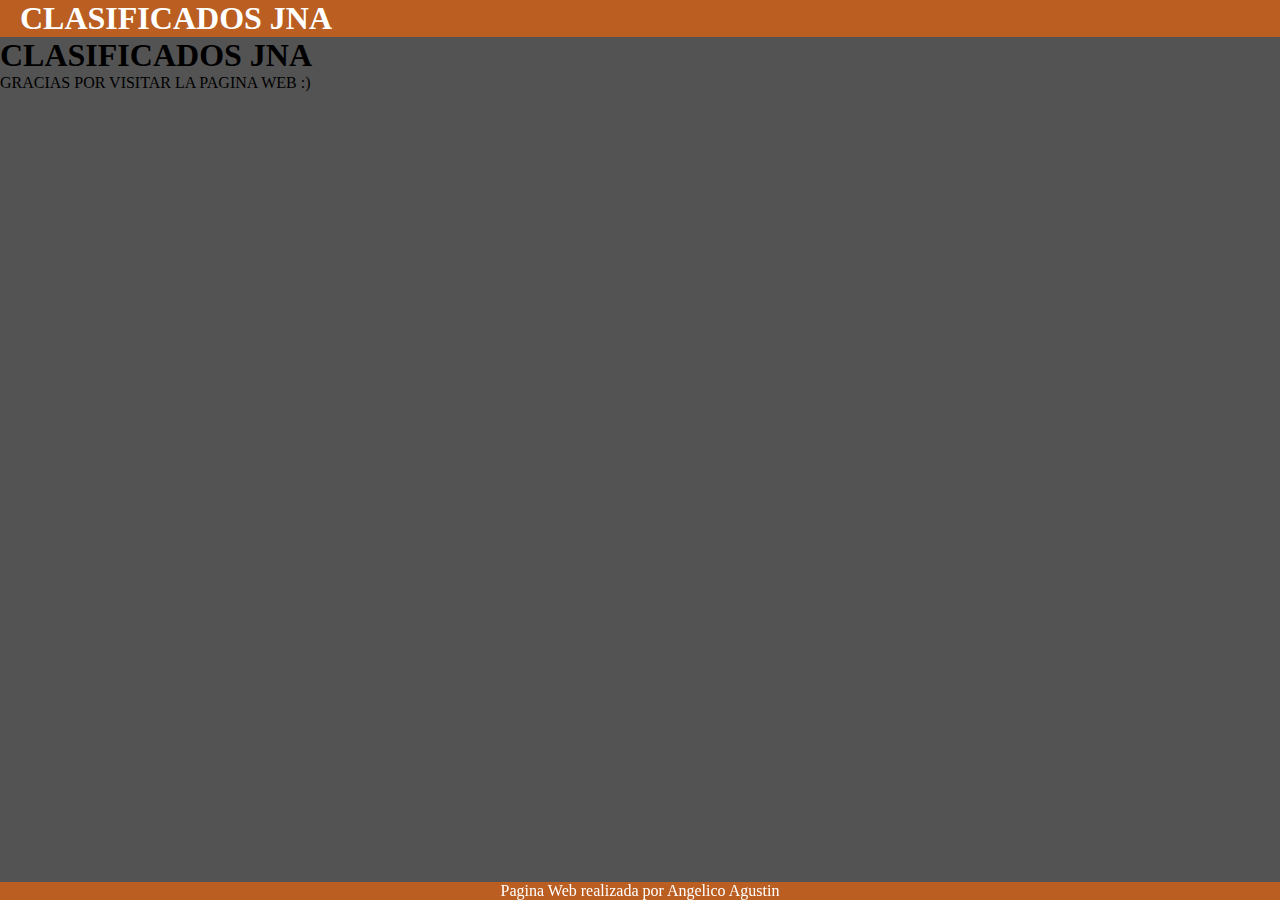
==== paginas/atencion copy.html @ 22af1d30 "CLASIFICADOS JNA" ====
<!DOCTYPE html>
<html lang="en">
<head>
    <meta charset="UTF-8">
    <meta name="viewport" content="width=device-width, initial-scale=1.0">
    <title>Document</title>
    <link rel="stylesheet" href="../style.css">
</head>
<body class="index-body-general3">


    <header class="index-header-general3">
        <h1> CLASIFICADOS JNA</h1>
    </header>
<div>
    <h1>CLASIFICADOS JNA</h1>
 <a>GRACIAS POR VISITAR LA PAGINA WEB :) </a>
</div>
<footer class="index-footer-general3">
        
    <p class="footer-general3">Pagina Web realizada por Angelico Agustin</p>
</footer>
</body>
</html>
---- style.css ----
*{
    margin: 0;
    padding: 0;
}
.index-body{
    margin: 0;
    padding: 0;
    box-sizing: border-box;
}

.index-header
{
    background-color: rgba(255, 102, 0, 0.6);
    width: 100%;
    padding: 15px;
}

.index-header h1
{
    position: absolute;
    color: rgb(255, 255, 255);
    margin-left: 20px;
}

.index-header .enlaces a
{
    margin-right: 35px;
}

.index-header .enlaces
{
    display: flex;
    justify-content: right;
    align-items: center;
    padding-bottom: 20px;
}

.index-header a
{
    text-decoration: none;    
    color: white;
    font-size: 18px;
}

.index-header a:hover
{
    color: rgb(0, 225, 255);
    transition: cubic-bezier(0.47, 0, 0.745, 0.715) 0.4s color;
    cursor: pointer;
}

.index-footer
{
    display: flex;
    align-items: center;
    justify-content: center;
    background-color: rgba(255, 102, 0, 0.6);
    position: relative;
    bottom: 0;
    width: 100%;
}

.index-body .hero
{
    display: flex;
    justify-content: center;
    align-items: center;
    text-align: center;
    color: rgb(255, 255, 255);
    margin-bottom: 100px;
    position: relative;
    overflow: hidden;
    min-height: 100vh;
}

.index-body .hero .video-bg
{
    position:fixed;
    display: flex;
    justify-content: center;
    align-items: center;
    height: 120vh;
    z-index: -1;
}

.index-body .hero h2
{
    position: absolute;
    display: flex;
    justify-content: center;
    align-items: center;
    top: 30px;
    justify-content: center;
    align-items: center;
    
}

.index-footer .p1
{
    color: rgb(255, 255, 255);
    display: flex;
    margin-top: 14px;
  
}
.contenedor{
    display: grid;
    grid-template-columns: 300px 1fr 300px;
}

.messi{
    display: flex;
}

.layerlist
{
    width: 277px;
    height: 550px;
    background: rgba(255, 72, 0, 0.81);
    padding: 24px;
    border-radius: 8px;
    margin: auto;
    box-shadow: 0px 1px 10px rgba(1, 159, 250, 0.2);
    cursor: default;
    transition: all 400ms ease;
}

.layerlist:hover{
    box-shadow: 5px 5px 20px rgba(2, 182, 253, 0.4);
    transform: translateY(-3%);
}

.layerlist .boton1
{
    height: 30px;
    width: 110px;
    border-style: none;
    border-radius: 50px;
    background-color: #001b92;
    color: white;
    margin-top: 11px;
    margin-left: 60px;
}

.layerlist .boton1 a:hover
{
    color: aqua;
    transition: color 0.6s;
}
.layerlist .boton1 a{
    color: rgb(255, 255, 255);
    text-decoration: none;
}
.lista-opciones{
    color: white;
}

.layerlist2
{
    width: 277px;
    height: 550px;
    background: rgba(255, 72, 0, 0.81);
    padding: 24px;
    border-radius: 8px;
    margin: auto;
    box-shadow: 0px 1px 10px rgba(1, 159, 250, 0.2);
    cursor: default;
    transition: all 400ms ease; 
}

.layerlist2:hover{
    box-shadow: 5px 5px 20px rgba(2, 182, 253, 0.4);
    transform: translateY(-3%);
}

.layerlist2 .boton2
{
    height: 30px;
    width: 110px;
    border-style: none;
    border-radius: 50px;
    background-color: #001b92;
    color: white;
    margin-top: 11px;
    margin-left: 60px;
}

.layerlist2 .boton2 a:hover
{
    color: aqua;
    transition: color 0.6s;
}
.layerlist2 .boton2 a{
    color: rgb(255, 255, 255);
    text-decoration: none;
}
.lista-opciones2{
    color: white
    ;
}

.layerlist3
{
    width: 277px;
    height: 550px;
    background: rgba(255, 72, 0, 0.81);
    padding: 24px;
    border-radius: 8px;
    margin: auto;
    box-shadow: 0px 1px 10px rgba(1, 159, 250, 0.2);
    cursor: default;
    transition: all 400ms ease; 
}

.layerlist3:hover{
    box-shadow: 5px 5px 20px rgba(2, 182, 253, 0.4);
    transform: translateY(-3%);
}

.layerlist3 .boton3
{
    height: 30px;
    width: 110px;
    border-style: none;
    border-radius: 50px;
    background-color: #001b92;
    color: white;
    margin-top: 11px;
    margin-left: 60px;
}

.layerlist3 .boton3 a:hover
{
    color: aqua;
    transition: color 0.6s;
}
.layerlist3 .boton3 a{
    color: rgb(255, 255, 255);
    text-decoration: none;
}
.lista-opciones3{
    color: white
    ;
}


.hero .head_texto{
    width: 100%;
    height: 100vh;
    display: flex;
    flex-direction: column;
    justify-content: center;
    align-items: center;
}
.hero .head_texto h1{
    font-size: clamp(4vw, 4vh, 10vh);
}

.hero .badge-with-icon{
    top: -122.5px;
}
.hero .card-img{
    height: 200px;
    width: 70%;
    margin: 0 auto;
}



.text-title{
    animation-name: text-title;
    animation-duration: 2s;
    animation-timing-function: ease-in-out;
}
.hero .text-title .text-warning1{
    color: rgb(255, 81, 0);
}
.text-down{
    background-color: rgba(255, 94, 0, 0.6);
}
.boton{
    border-color: orangered;
    background-color: rgb(0, 255, 255, 0);
    border-radius: 10px;
    width: 140px;
    height: 50px;
    font-size: 20px;
    margin-top: 20px;
}
.boton a{
text-decoration: none;
color: white;
}
.boton:hover{
    background-color: rgb(255, 72, 0);
}


.badge-with-icon{
    height: 105px;
    margin-bottom: 30px;
    width: 105px;
    display: flex;
    justify-content: center;
    align-items: center;
    position: absolute;
}
.badge-yellow{
    font-weight: 400;
    position: absolute;
    background-size: contain;
    left: 0;
    top: 0;
    width: 100%;
    height: 100%;
}

@keyframes text-title {
    0% {
        transform: translateY(50px);
    }
    50% {
        transform: translateY(50px);
        letter-spacing: 3px;
    }
    80% {
        transform: translateY(50px);
        letter-spacing: 1px;
    }
    100%{
        transform: translateY(0);
        letter-spacing: 0px;
    }
}
.text-down{
    font-size: clamp(2vw, 2vh, 4vh);
    animation-name: text;
    animation-duration: 2s;
    animation-timing-function: ease-in;

}
@keyframes text {
    0%, 80% {
        opacity: 0;
    }
    100%{
        opacity: 1;
    }
}
.boton{
    animation-name: btn-aparece;
    animation-duration: 3s;
    animation-timing-function: ease-in;
}
@keyframes btn-aparece {
    0%,90% {
        opacity: 0;
        transform: translateY(-50px);
    }
    95%{
        opacity: 0.1;
        transform: translateY(-20px);
    }
    100%{
        opacity: 1;
        transform: translateY(0);
    }
}

@media(max-width: 853px) {

    .messi
    {
        flex-direction: column;
    }

    .layerlist
    {
        margin-bottom: 20px;
    }

    .layerlist2
    {
        margin-top: 20px;
    }

    .layerlist3
    {
        margin-top: 20px;
    }

    .index-header h1
   {
    display: none;
   }

   .index-header .enlaces
   {
    display: flex;
    justify-content: center;
    align-items: center;
   }
}








.index-body-general{
    margin: 0;
    padding: 0;
    background-color: rgb(83, 83, 83);
}
.index-header-general{
    background-color: rgba(255, 102, 0, 0.6);
    display: flex;
}
.index-header-general h1{
    color: rgb(255, 255, 255);
    margin-left: 20px;
}

.index-compra{
margin: 376px; 
color: white;
}


.index-footer-general{
    display: flex;
    align-items: center;
    justify-content: center;
    background-color: rgba(255, 102, 0, 0.6);
    position: fixed;
    bottom: 0;
    width: 100%;
}
.index-footer-general .footer-general{
color: rgb(255, 255, 255);;
}

.index-contacto{
    padding: 30px;
    padding-top: 30px;

}

.index-body-general2{
    margin: 0;
    padding: 0;
    background-color: rgb(83, 83, 83);
}
.index-header-general2{
    background-color: rgba(255, 102, 0, 0.6);
    display: flex;
}
.index-header-general2 h1{
    color: rgb(255, 255, 255);
    margin-left: 20px;
}



.index-footer-general2{
    display: flex;
    align-items: center;
    justify-content: center;
    background-color: rgba(255, 102, 0, 0.6);
    position: fixed;
    bottom: 0;
    width: 100%;
}
.index-footer-general2 .footer-general2{
color: rgb(255, 255, 255);;
}

.video-gtx{
    display: flex;
    justify-content: center;
}


.index-body-general3{
    margin: 0;
    padding: 0;
    background-color: rgb(83, 83, 83);
}
.index-header-general3{
    background-color: rgba(255, 102, 0, 0.6);
    display: flex;
}
.index-header-general3 h1{
    color: rgb(255, 255, 255);
    margin-left: 20px;
}

.index-footer-general3{
    display: flex;
    align-items: center;
    justify-content: center;
    background-color: rgba(255, 102, 0, 0.6);
    position: fixed;
    bottom: 0;
    width: 100%;
}
.index-footer-general3 .footer-general3{
color: rgb(255, 255, 255);;
}
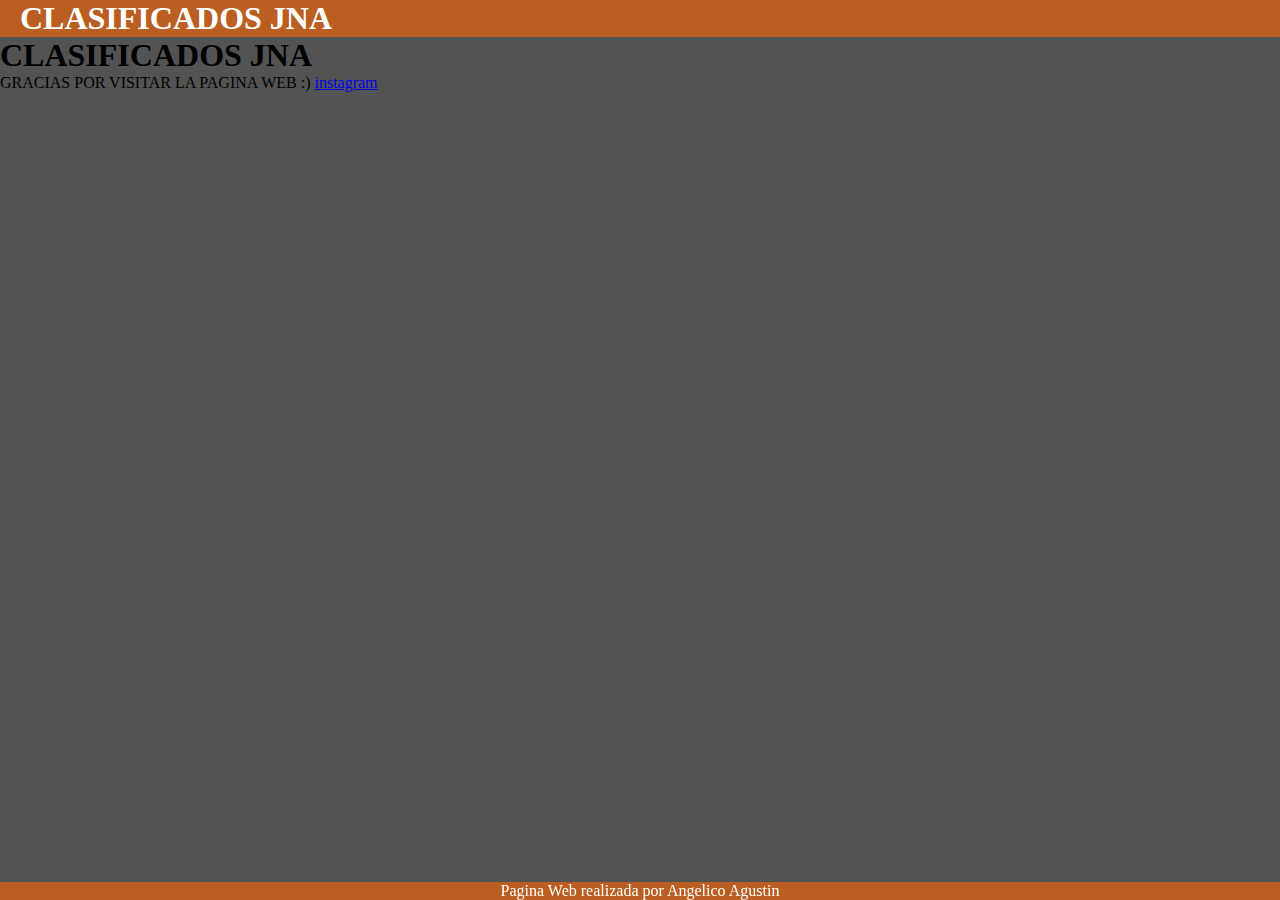
==== commit fe470d4c: "CLASIFICADOS JNA2" ====
--- a/paginas/atencion copy.html
+++ b/paginas/atencion copy.html
@@ -15,7 +15,10 @@
 <div>
     <h1>CLASIFICADOS JNA</h1>
  <a>GRACIAS POR VISITAR LA PAGINA WEB :) </a>
+
+<a href="https://www.instagram.com/clasificadosjna?utm_source=ig_web_button_share_sheet&igsh=ZDNlZDc0MzIxNw==">instagram</a>
 </div>
+
 <footer class="index-footer-general3">
         
     <p class="footer-general3">Pagina Web realizada por Angelico Agustin</p>
